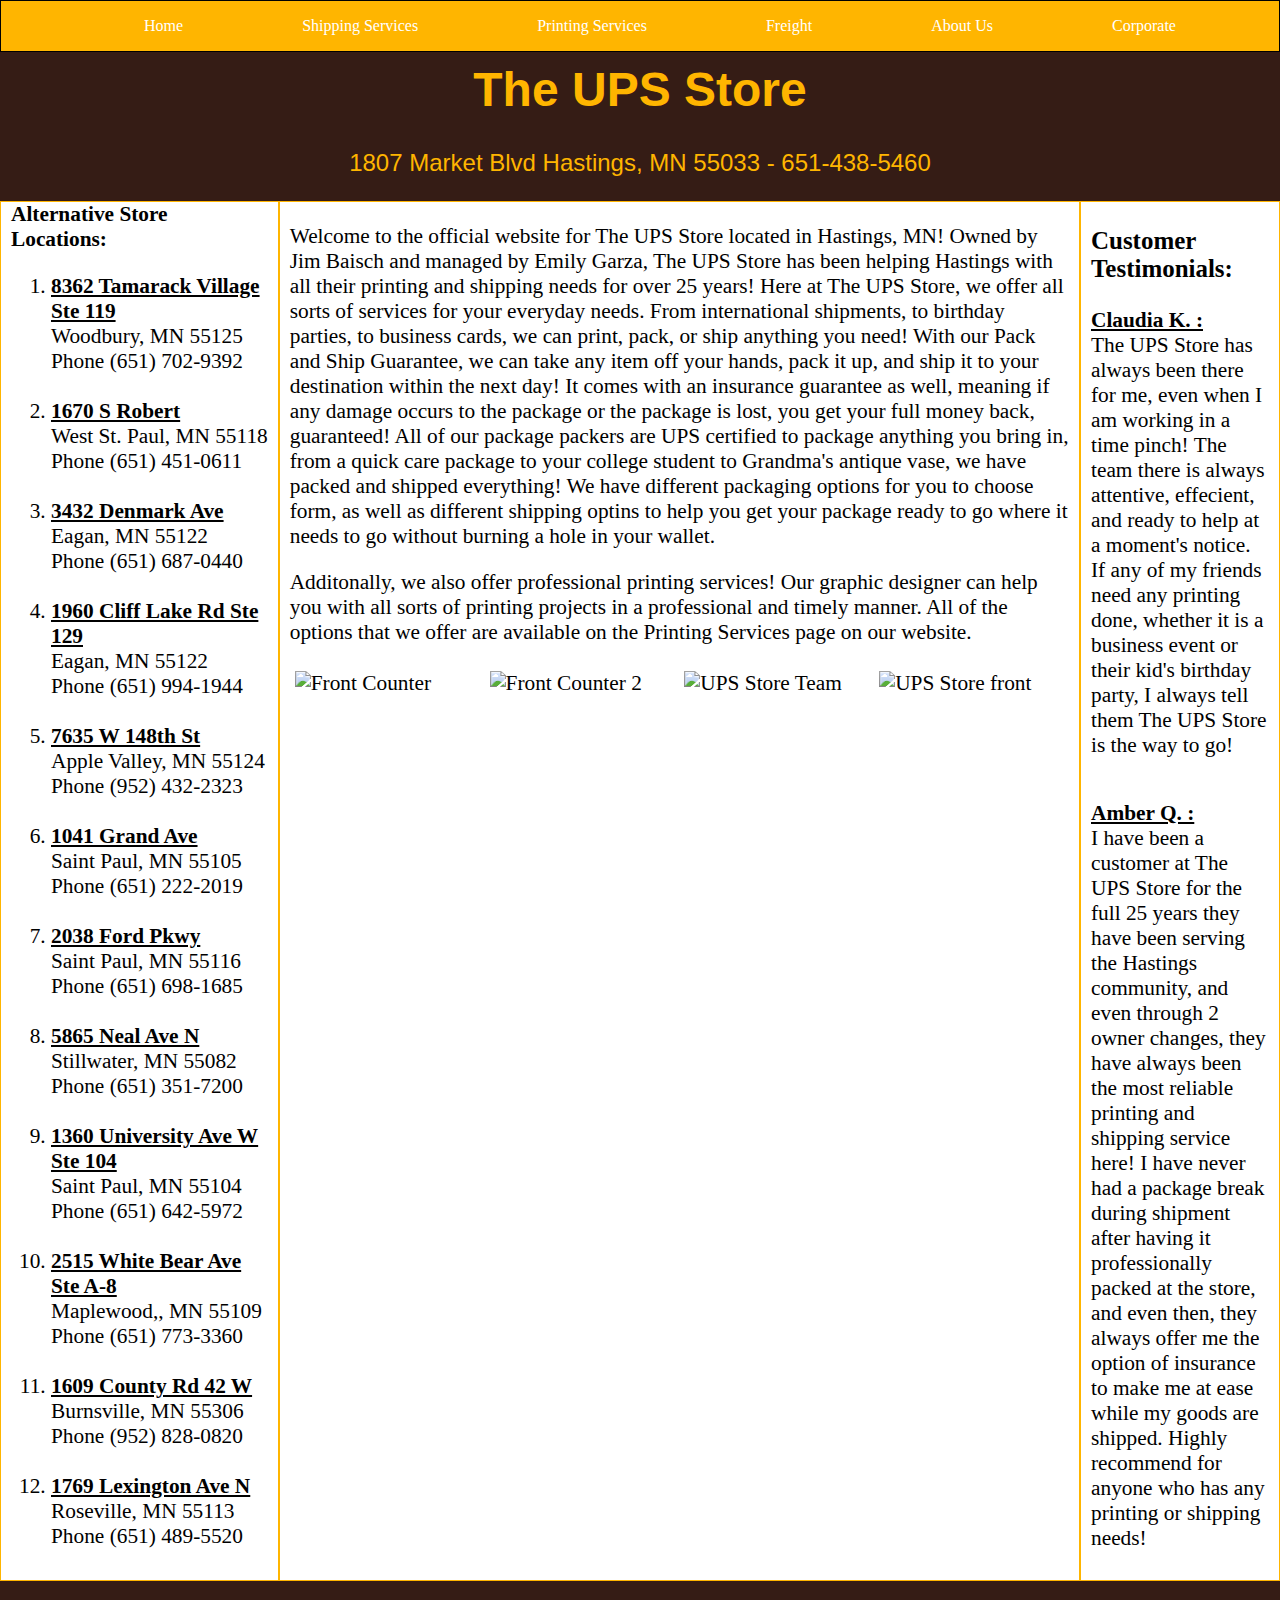
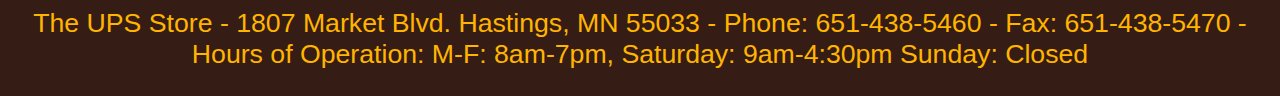
==== index.html @ 9b1dd084 "sigh" ====
<!DOCTYPE html>
<html lang="en">
  <head>
    <title>The UPS Store</title>
    <link rel="stylesheet" href="project1style.css">
    <link rel='icon' href='https://cdn.iconscout.com/icon/free/png-512/ups-282281.png' type='image/x-icon'>
  </head>

  <body>
    <div id="root">
      <ul class="navigation">
        <li><a href="index.html">Home</a></li>
        <li><a href="shippingservices.html">Shipping Services</a></li>
        <li><a href="printingservices.html">Printing Services</a></li>
        <li><a href="freight.html">Freight</a></li>
        <li><a href="aboutus.html">About Us</a></li>
        <li><a href="https://www.ups.com/us/en/Home.page" target="_blank">Corporate</a></li>
      </ul>
      <header>
        <h1>The UPS Store</h1>
        <p>1807 Market Blvd Hastings, MN 55033 - 651-438-5460</p>
      </header>
      <div id="chester">
        <div id="left-arm">
          <b>Alternative Store Locations:</b>
          <ol>
            <li><b><u>8362 Tamarack Village Ste 119</u></b><br> Woodbury,&nbsp;MN&nbsp;55125<br>Phone&nbsp;(651)&nbsp;702&#8209;9392</li>
            <br>
            <li><b><u>1670 S Robert </u></b><br>West&nbsp;St.&nbsp;Paul,&nbsp;MN&nbsp;55118<br>Phone&nbsp;(651)&nbsp;451&#8209;0611</li>
            <br>
            <li><b><u>3432 Denmark Ave</u></b><br>Eagan,&nbsp;MN&nbsp;55122<br>Phone&nbsp;(651)&nbsp;687&#8209;0440</li>
            <br>
            <li><b><u>1960 Cliff Lake Rd Ste 129</u></b><br>Eagan,&nbsp;MN&nbsp;55122<br>Phone&nbsp;(651)&nbsp;994&#8209;1944</li>
            <br>
            <li><b><u>7635 W 148th St</u></b><br>Apple Valley,&nbsp;MN&nbsp;55124<br>Phone&nbsp;(952)&nbsp;432&#8209;2323</li>
            <br>
            <li><b><u>1041 Grand Ave</u></b><br>Saint Paul,&nbsp;MN&nbsp;55105<br>Phone&nbsp;(651)&nbsp;222&#8209;2019</li>
            <br>
            <li><b><u>2038 Ford Pkwy</u></b><br>Saint Paul,&nbsp;MN&nbsp;55116<br>Phone&nbsp;(651)&nbsp;698&#8209;1685</li>
            <br>
            <li><b><u>5865 Neal Ave N</u></b><br>Stillwater,&nbsp;MN&nbsp;55082<br>Phone&nbsp;(651)&nbsp;351&#8209;7200</li>
            <br>
            <li><b><u>1360 University Ave W Ste 104</u></b><br>Saint Paul,&nbsp;MN&nbsp;55104<br>Phone&nbsp;(651)&nbsp;642&#8209;5972</li>
            <br>
            <li><b><u>2515 White Bear Ave Ste A-8</u></b><br>Maplewood,,&nbsp;MN&nbsp;55109<br>Phone&nbsp;(651)&nbsp;773&#8209;3360</li>
            <br>
            <li><b><u>1609 County Rd 42 W</u></b><br>Burnsville,&nbsp;MN&nbsp;55306<br>Phone&nbsp;(952)&nbsp;828&#8209;0820</li>
            <br>
            <li><b><u>1769 Lexington Ave N</u></b><br>Roseville,&nbsp;MN&nbsp;55113<br>Phone&nbsp;(651)&nbsp;489&#8209;5520</li>
          </ol>
        </div>
        <div id="heart">
          <p>Welcome to the official website for The UPS Store located in Hastings, MN! Owned by Jim Baisch and managed by Emily Garza, The UPS Store has been helping Hastings with all their printing and shipping needs for over 25 years! Here at The UPS Store, we offer all sorts of services for your everyday needs. From international shipments, to birthday parties, to business cards, we can print, pack, or ship anything you need! With our Pack and Ship Guarantee, we can take any item off your hands, pack it up, and ship it to your destination within the next day! It comes with an insurance guarantee as well, meaning if any damage occurs to the package or the package is lost, you get your full money back, guaranteed! All of our package packers are UPS certified to package anything you bring in, from a quick care package to your college student to Grandma's antique vase, we have packed and shipped everything! We have different packaging options for you to choose form, as well as different shipping optins to help you get your package ready to go where it needs to go without burning a hole in your wallet.</p>
          <p>   Additonally, we also offer professional printing services! Our graphic designer can help you with all sorts of printing projects in a professional and timely manner. All of the options that we offer are available on the Printing Services page on our website. </p>
          <div class="row">
            <div class="column">
              <img src="https://bloximages.newyork1.vip.townnews.com/journalnow.com/content/tncms/assets/v3/editorial/7/d9/7d914a68-afb6-5f0c-8359-554064dee4ac/573bcb4158fa2.image.jpg?resize=1200%2C815" alt="Front Counter">
            </div>
            <div class="column">
              <img src="https://theshopsatyale.com/cms/wp-content/uploads/2017/06/ups_0004.jpg" alt="Front Counter 2">
            </div>
            <div class="column">
              <img src="https://mobilechamber.com/wp-content/uploads/2017/06/7-2017_SBOM.jpg" alt="UPS Store Team">
            </div>
            <div class="column">
              <img src="https://upstrackingit.com/wp-content/uploads/2017/05/0756-store-front-1.jpg" alt="UPS Store front">
            </div>
          </div>
        </div>
        <div id="right-arm">
          <h3>Customer Testimonials:</h3>
          <b><u>Claudia K. :</u></b>The UPS Store has always been there for me, even when I am working in a time pinch! The team there is always attentive, effecient, and ready to help at a moment's notice. If any of my friends need any printing done, whether it is a business event or their kid's birthday party, I always tell them The UPS Store is the way to go!
          <p></p>
          <b><u>Amber Q. :</u></b>I have been a customer at The UPS Store for the full 25 years they have been serving the Hastings community, and even through 2 owner changes, they have always been the most reliable printing and shipping service here! I have never had a package break during shipment after having it professionally packed at the store, and even then, they always offer me the option of insurance to make me at ease while my goods are shipped. Highly recommend for anyone who has any printing or shipping needs!
        </div>
      </div>
      <footer>
        <p>The UPS Store - 1807 Market Blvd. Hastings, MN 55033 - Phone: 651-438-5460 - Fax: 651-438-5470 - Hours of Operation: M-F: 8am-7pm, Saturday: 9am-4:30pm Sunday: Closed</p>
    </footer>
    </div>
  </body>
</html>
---- project1style.css ----
html, body {
  height: 100%;
}
  
body {
  margin: 0;
}

#root {
  display: flex;
  flex-direction: column;
  align-items: stretch;
 }

header {
  background-color: #351C15;
  color: #FFB500;
  font-family: sans-serif;
  text-align: center;
  font-size: 18pt;
  font-family: Arial, Helvetica, sans-serif;
  padding-top: 30px;
}

#chester {
  flex-grow: 1;
  display: flex;
  flex-direction: row;
  align-items: stretch;
  font-size: 16pt;
  font-family: 'Times New Roman', Times, serif;
}

#heart {
  flex-grow: 1;
  padding-left: 10px;
  padding-right: 10px;
  border: 1px solid #FFB500;
}

#left-arm, #right-arm {
  border: 1px solid #FFB500;
  display: flex;
  flex-direction: column;
  flex-shrink: 0;
  flex-basis: 200px;
  padding-left: 10px;
  padding-right: 10px;
  padding-bottom: 10px;
}

footer {
  text-align: center;
  position: relative;
  background-color: #351C15;
  color: #FFB500;
  top: 0;
  font-size: 20pt;
  font-family: Arial, Helvetica, sans-serif;
}

.navigation{
display: flex;
flex-flow: row wrap;
flex-grow: 1;
/* This aligns items to the end line on main-axis */
justify-content: space-evenly;
align-content: space-between;
list-style: none;
margin: 0;
background-color: #FFB500;
border: 1px solid black;
position: fixed;
left: 0px;
right: 0px;
}
  
/* Medium screens
@media all and (max-width: 800px) {
  .navigation {
    /* When on medium sized screens, we center it by evenly distributing empty space around items */
    /* justify-content: space-around;
  }
} */

/* Small screens */
/* @media all and (max-width: 500px) {
  .navigation { */
    /* On small screens, we are no longer using row direction but column */
    /* flex-direction: column;
  }
} */ 
  
.navigation a {
  text-decoration: none;
  display: block;
  padding: 1em;
  color: white;
}
  
.navigation a:hover {
  background: #351C15;
}

* {
  box-sizing: border-box;
}

.column img {
  float: left;
  width: 25%;
  height: 400px;
  object-fit: fill;
  padding: 5px;
}

/* Clearfix (clear floats) */
.row::after {
  content: "";
  clear: both;
  display: table;
}

ol {
  font-size: 16pt;
}

.container{
align-items: top;
}
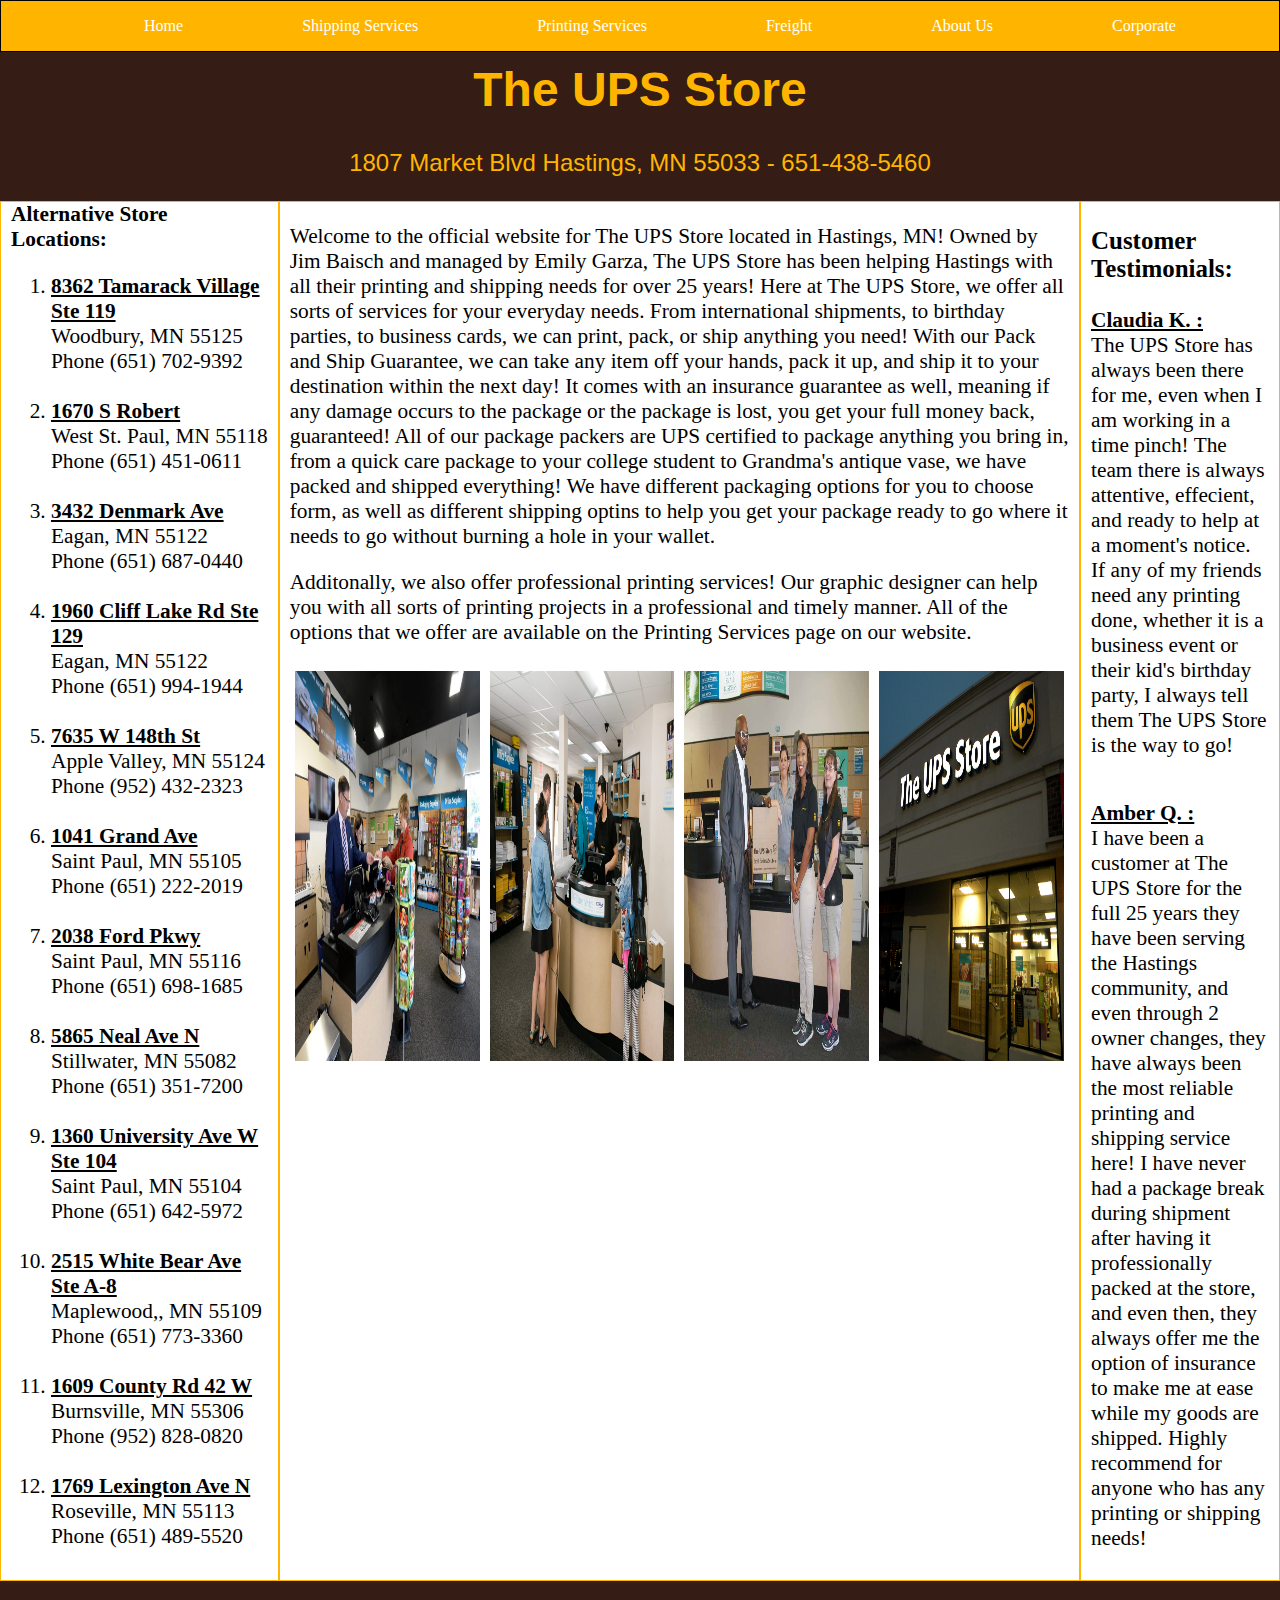
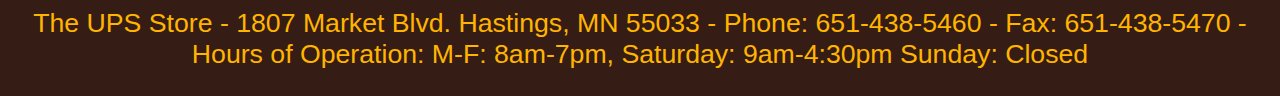
==== commit 56554291: "folders" ====
--- a/index.html
+++ b/index.html
@@ -2,7 +2,7 @@
 <html lang="en">
   <head>
     <title>The UPS Store</title>
-    <link rel="stylesheet" href="project1style.css">
+    <link rel="stylesheet" href="css/project1style.css">
     <link rel='icon' href='https://cdn.iconscout.com/icon/free/png-512/ups-282281.png' type='image/x-icon'>
   </head>
 
@@ -54,16 +54,16 @@
           <p>   Additonally, we also offer professional printing services! Our graphic designer can help you with all sorts of printing projects in a professional and timely manner. All of the options that we offer are available on the Printing Services page on our website. </p>
           <div class="row">
             <div class="column">
-              <img src="https://bloximages.newyork1.vip.townnews.com/journalnow.com/content/tncms/assets/v3/editorial/7/d9/7d914a68-afb6-5f0c-8359-554064dee4ac/573bcb4158fa2.image.jpg?resize=1200%2C815" alt="Front Counter">
+              <img src="images/UPS_Store.jpg" alt="Front Counter">
             </div>
             <div class="column">
-              <img src="https://theshopsatyale.com/cms/wp-content/uploads/2017/06/ups_0004.jpg" alt="Front Counter 2">
+              <img src="images/Front_Store2.jpg" alt="Front Counter 2">
             </div>
             <div class="column">
-              <img src="https://mobilechamber.com/wp-content/uploads/2017/06/7-2017_SBOM.jpg" alt="UPS Store Team">
+              <img src="images/Team.jpg" alt="UPS Store Team">
             </div>
             <div class="column">
-              <img src="https://upstrackingit.com/wp-content/uploads/2017/05/0756-store-front-1.jpg" alt="UPS Store front">
+              <img src="images/UPS_Storefront.jpg" alt="UPS Store front">
             </div>
           </div>
         </div>
--- a/css/project1style.css
+++ b/css/project1style.css
@@ -0,0 +1,130 @@
+html, body {
+  height: 100%;
+}
+  
+body {
+  margin: 0;
+}
+
+#root {
+  display: flex;
+  flex-direction: column;
+  align-items: stretch;
+ }
+
+header {
+  background-color: #351C15;
+  color: #FFB500;
+  font-family: sans-serif;
+  text-align: center;
+  font-size: 18pt;
+  font-family: Arial, Helvetica, sans-serif;
+  padding-top: 30px;
+}
+
+#chester {
+  flex-grow: 1;
+  display: flex;
+  flex-direction: row;
+  align-items: stretch;
+  font-size: 16pt;
+  font-family: 'Times New Roman', Times, serif;
+}
+
+#heart {
+  flex-grow: 1;
+  padding-left: 10px;
+  padding-right: 10px;
+  border: 1px solid #FFB500;
+}
+
+#left-arm, #right-arm {
+  border: 1px solid #FFB500;
+  display: flex;
+  flex-direction: column;
+  flex-shrink: 0;
+  flex-basis: 200px;
+  padding-left: 10px;
+  padding-right: 10px;
+  padding-bottom: 10px;
+}
+
+footer {
+  text-align: center;
+  position: relative;
+  background-color: #351C15;
+  color: #FFB500;
+  top: 0;
+  font-size: 20pt;
+  font-family: Arial, Helvetica, sans-serif;
+}
+
+.navigation{
+display: flex;
+flex-flow: row wrap;
+flex-grow: 1;
+/* This aligns items to the end line on main-axis */
+justify-content: space-evenly;
+align-content: space-between;
+list-style: none;
+margin: 0;
+background-color: #FFB500;
+border: 1px solid black;
+position: fixed;
+left: 0px;
+right: 0px;
+}
+  
+/* Medium screens
+@media all and (max-width: 800px) {
+  .navigation {
+    /* When on medium sized screens, we center it by evenly distributing empty space around items */
+    /* justify-content: space-around;
+  }
+} */
+
+/* Small screens */
+/* @media all and (max-width: 500px) {
+  .navigation { */
+    /* On small screens, we are no longer using row direction but column */
+    /* flex-direction: column;
+  }
+} */ 
+  
+.navigation a {
+  text-decoration: none;
+  display: block;
+  padding: 1em;
+  color: white;
+}
+  
+.navigation a:hover {
+  background: #351C15;
+}
+
+* {
+  box-sizing: border-box;
+}
+
+.column img {
+  float: left;
+  width: 25%;
+  height: 400px;
+  object-fit: fill;
+  padding: 5px;
+}
+
+/* Clearfix (clear floats) */
+.row::after {
+  content: "";
+  clear: both;
+  display: table;
+}
+
+ol {
+  font-size: 16pt;
+}
+
+.container{
+align-items: top;
+}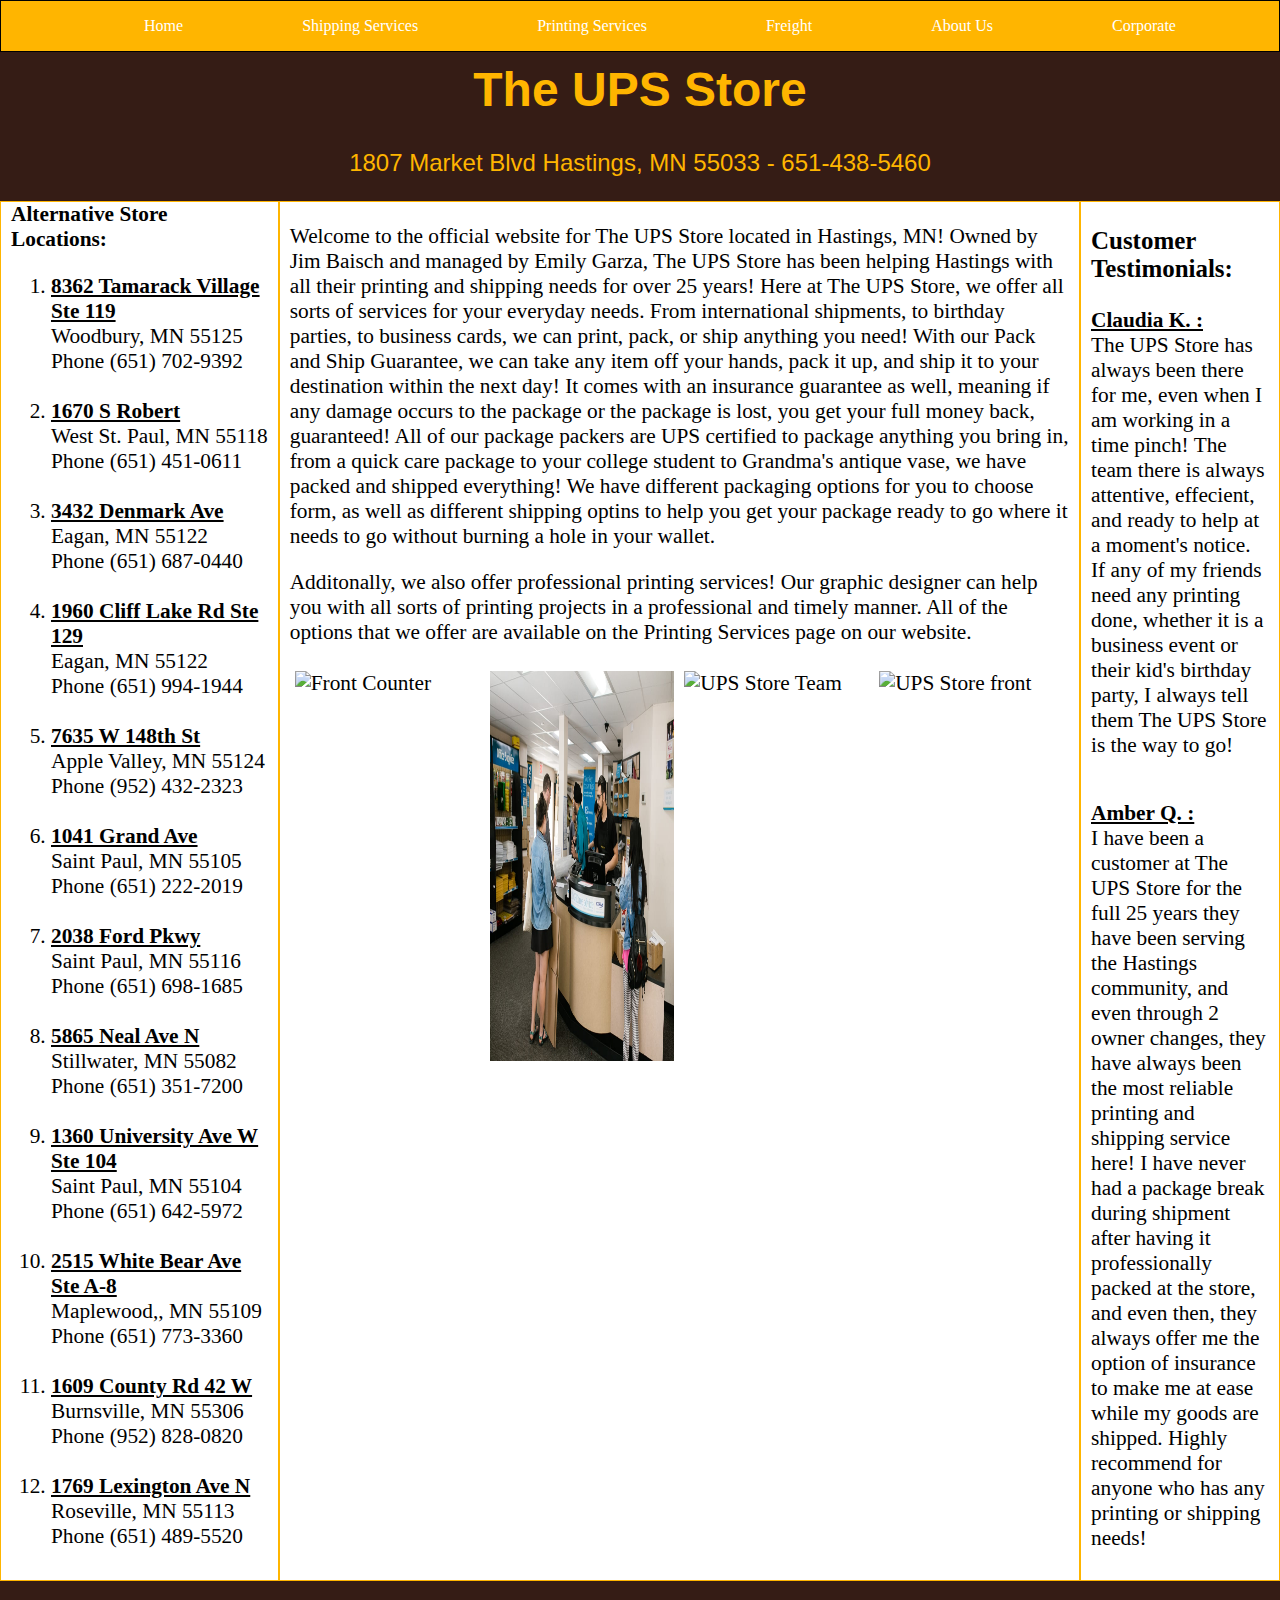
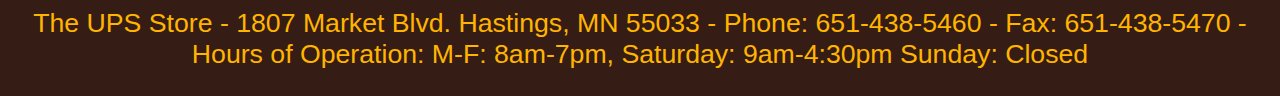
==== commit 8dc1715c: "before right arm deletion" ====
--- a/index.html
+++ b/index.html
@@ -54,16 +54,16 @@
           <p>   Additonally, we also offer professional printing services! Our graphic designer can help you with all sorts of printing projects in a professional and timely manner. All of the options that we offer are available on the Printing Services page on our website. </p>
           <div class="row">
             <div class="column">
-              <img src="images/UPS_Store.jpg" alt="Front Counter">
+              <img src="images/ups_store.jpg" alt="Front Counter">
             </div>
             <div class="column">
-              <img src="images/Front_Store2.jpg" alt="Front Counter 2">
+              <img src="images/front_store.jpg" alt="Front Counter 2">
             </div>
             <div class="column">
-              <img src="images/Team.jpg" alt="UPS Store Team">
+              <img src="images/team.jpg" alt="UPS Store Team">
             </div>
             <div class="column">
-              <img src="images/UPS_Storefront.jpg" alt="UPS Store front">
+              <img src="images/ups_storefront.jpg" alt="UPS Store front">
             </div>
           </div>
         </div>
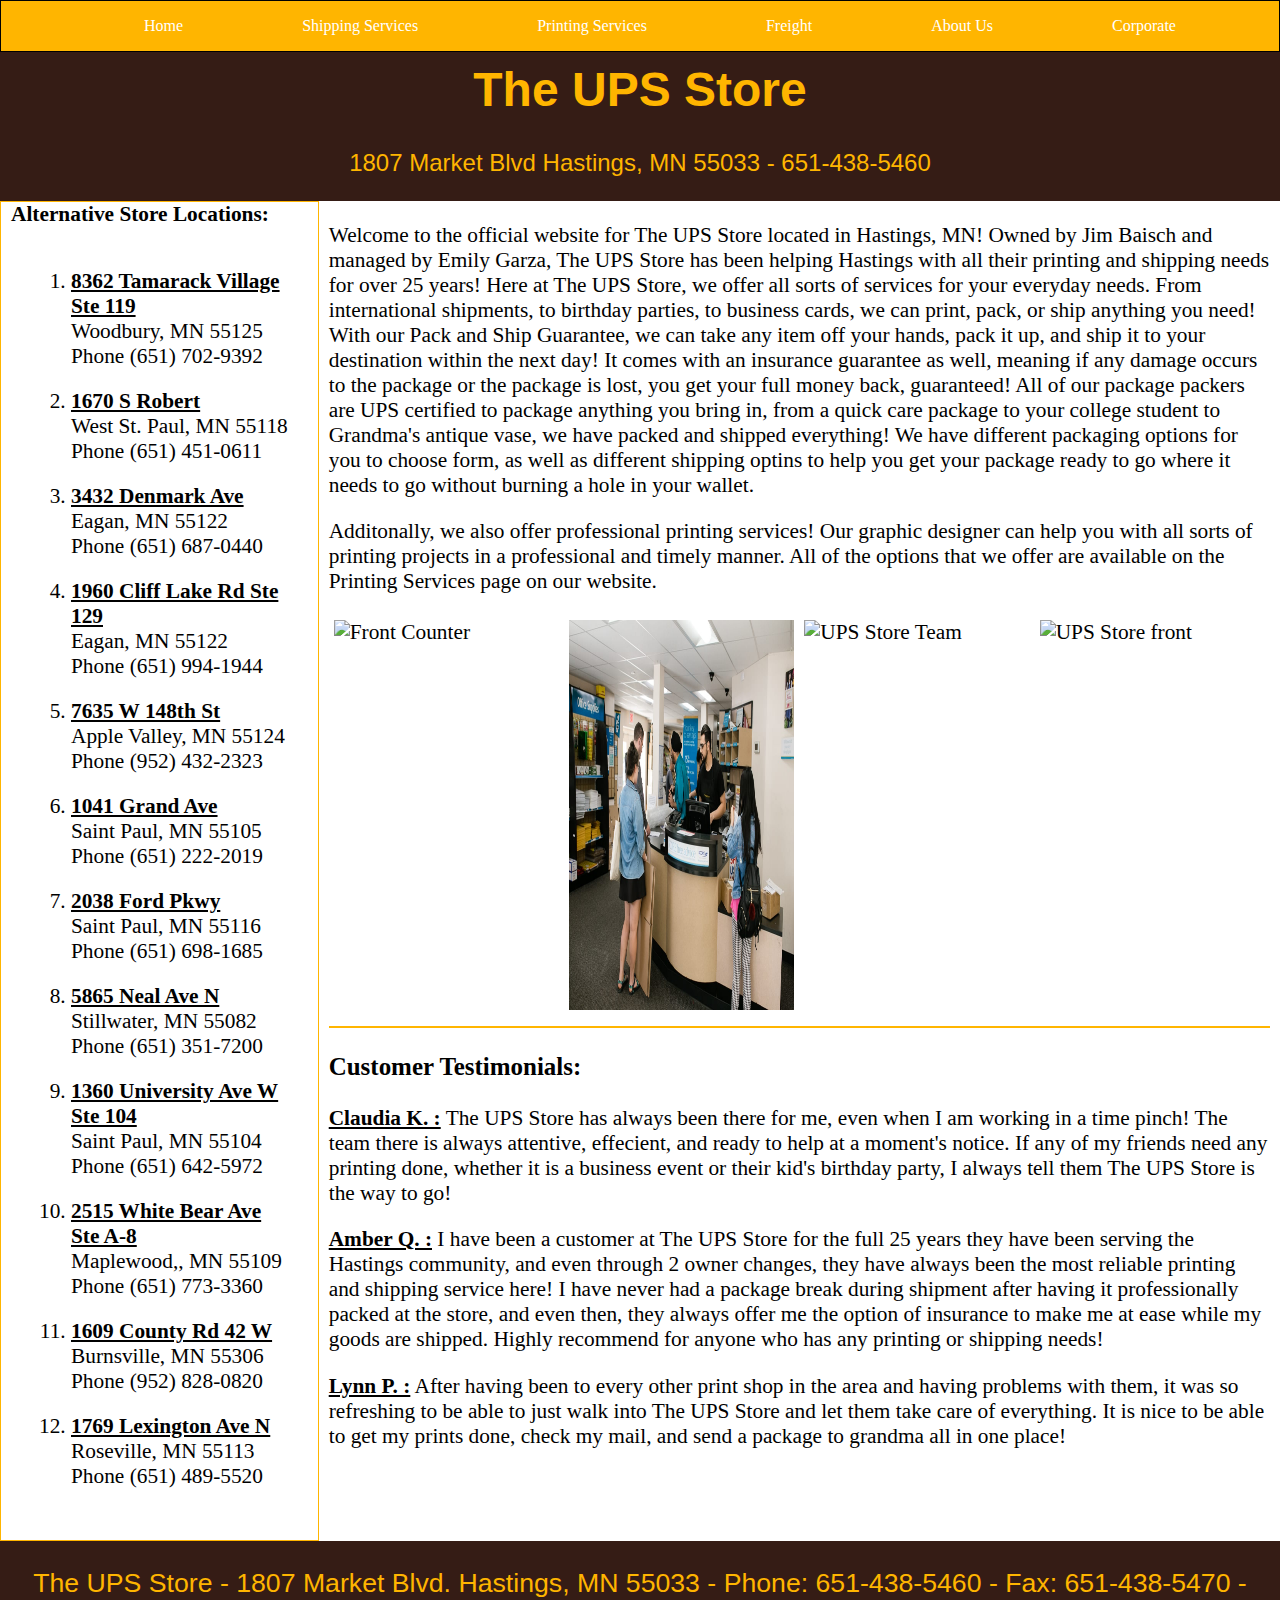
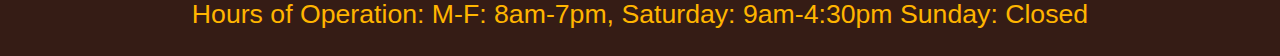
==== commit f58cc4ff: "actual progress" ====
--- a/index.html
+++ b/index.html
@@ -24,29 +24,29 @@
         <div id="left-arm">
           <b>Alternative Store Locations:</b>
           <ol>
-            <li><b><u>8362 Tamarack Village Ste 119</u></b><br> Woodbury,&nbsp;MN&nbsp;55125<br>Phone&nbsp;(651)&nbsp;702&#8209;9392</li>
-            <br>
-            <li><b><u>1670 S Robert </u></b><br>West&nbsp;St.&nbsp;Paul,&nbsp;MN&nbsp;55118<br>Phone&nbsp;(651)&nbsp;451&#8209;0611</li>
-            <br>
-            <li><b><u>3432 Denmark Ave</u></b><br>Eagan,&nbsp;MN&nbsp;55122<br>Phone&nbsp;(651)&nbsp;687&#8209;0440</li>
-            <br>
-            <li><b><u>1960 Cliff Lake Rd Ste 129</u></b><br>Eagan,&nbsp;MN&nbsp;55122<br>Phone&nbsp;(651)&nbsp;994&#8209;1944</li>
-            <br>
-            <li><b><u>7635 W 148th St</u></b><br>Apple Valley,&nbsp;MN&nbsp;55124<br>Phone&nbsp;(952)&nbsp;432&#8209;2323</li>
-            <br>
-            <li><b><u>1041 Grand Ave</u></b><br>Saint Paul,&nbsp;MN&nbsp;55105<br>Phone&nbsp;(651)&nbsp;222&#8209;2019</li>
-            <br>
-            <li><b><u>2038 Ford Pkwy</u></b><br>Saint Paul,&nbsp;MN&nbsp;55116<br>Phone&nbsp;(651)&nbsp;698&#8209;1685</li>
-            <br>
-            <li><b><u>5865 Neal Ave N</u></b><br>Stillwater,&nbsp;MN&nbsp;55082<br>Phone&nbsp;(651)&nbsp;351&#8209;7200</li>
-            <br>
-            <li><b><u>1360 University Ave W Ste 104</u></b><br>Saint Paul,&nbsp;MN&nbsp;55104<br>Phone&nbsp;(651)&nbsp;642&#8209;5972</li>
-            <br>
-            <li><b><u>2515 White Bear Ave Ste A-8</u></b><br>Maplewood,,&nbsp;MN&nbsp;55109<br>Phone&nbsp;(651)&nbsp;773&#8209;3360</li>
-            <br>
-            <li><b><u>1609 County Rd 42 W</u></b><br>Burnsville,&nbsp;MN&nbsp;55306<br>Phone&nbsp;(952)&nbsp;828&#8209;0820</li>
-            <br>
-            <li><b><u>1769 Lexington Ave N</u></b><br>Roseville,&nbsp;MN&nbsp;55113<br>Phone&nbsp;(651)&nbsp;489&#8209;5520</li>
+            <li><b><u>8362 Tamarack Village Ste 119</u></b><br/> Woodbury,&nbsp;MN&nbsp;55125<br/>Phone&nbsp;(651)&nbsp;702&#8209;9392</li>
+            
+            <li><b><u>1670 S Robert </u></b><br/>West&nbsp;St.&nbsp;Paul,&nbsp;MN&nbsp;55118<br/>Phone&nbsp;(651)&nbsp;451&#8209;0611</li>
+            
+            <li><b><u>3432 Denmark Ave</u></b><br/>Eagan,&nbsp;MN&nbsp;55122<br/>Phone&nbsp;(651)&nbsp;687&#8209;0440</li>
+            
+            <li><b><u>1960 Cliff Lake Rd Ste 129</u></b><br/>Eagan,&nbsp;MN&nbsp;55122<br/>Phone&nbsp;(651)&nbsp;994&#8209;1944</li>
+            
+            <li><b><u>7635 W 148th St</u></b><br/>Apple Valley,&nbsp;MN&nbsp;55124<br/>Phone&nbsp;(952)&nbsp;432&#8209;2323</li>
+            
+            <li><b><u>1041 Grand Ave</u></b><br/>Saint Paul,&nbsp;MN&nbsp;55105<br/>Phone&nbsp;(651)&nbsp;222&#8209;2019</li>
+            
+            <li><b><u>2038 Ford Pkwy</u></b><br/>Saint Paul,&nbsp;MN&nbsp;55116<br/>Phone&nbsp;(651)&nbsp;698&#8209;1685</li>
+            
+            <li><b><u>5865 Neal Ave N</u></b><br/>Stillwater,&nbsp;MN&nbsp;55082<br/>Phone&nbsp;(651)&nbsp;351&#8209;7200</li>
+          
+            <li><b><u>1360 University Ave W Ste 104</u></b><br/>Saint Paul,&nbsp;MN&nbsp;55104<br/>Phone&nbsp;(651)&nbsp;642&#8209;5972</li>
+            
+            <li><b><u>2515 White Bear Ave Ste A-8</u></b><br/>Maplewood,,&nbsp;MN&nbsp;55109<br/>Phone&nbsp;(651)&nbsp;773&#8209;3360</li>
+            
+            <li><b><u>1609 County Rd 42 W</u></b><br/>Burnsville,&nbsp;MN&nbsp;55306<br/>Phone&nbsp;(952)&nbsp;828&#8209;0820</li>
+            
+            <li><b><u>1769 Lexington Ave N</u></b><br/>Roseville,&nbsp;MN&nbsp;55113<br/>Phone&nbsp;(651)&nbsp;489&#8209;5520</li>
           </ol>
         </div>
         <div id="heart">
@@ -66,12 +66,13 @@
               <img src="images/ups_storefront.jpg" alt="UPS Store front">
             </div>
           </div>
-        </div>
-        <div id="right-arm">
+          <hr>
           <h3>Customer Testimonials:</h3>
-          <b><u>Claudia K. :</u></b>The UPS Store has always been there for me, even when I am working in a time pinch! The team there is always attentive, effecient, and ready to help at a moment's notice. If any of my friends need any printing done, whether it is a business event or their kid's birthday party, I always tell them The UPS Store is the way to go!
+          <b><u>Claudia K. :</u></b> The UPS Store has always been there for me, even when I am working in a time pinch! The team there is always attentive, effecient, and ready to help at a moment's notice. If any of my friends need any printing done, whether it is a business event or their kid's birthday party, I always tell them The UPS Store is the way to go!
           <p></p>
-          <b><u>Amber Q. :</u></b>I have been a customer at The UPS Store for the full 25 years they have been serving the Hastings community, and even through 2 owner changes, they have always been the most reliable printing and shipping service here! I have never had a package break during shipment after having it professionally packed at the store, and even then, they always offer me the option of insurance to make me at ease while my goods are shipped. Highly recommend for anyone who has any printing or shipping needs!
+          <b><u>Amber Q. :</u></b> I have been a customer at The UPS Store for the full 25 years they have been serving the Hastings community, and even through 2 owner changes, they have always been the most reliable printing and shipping service here! I have never had a package break during shipment after having it professionally packed at the store, and even then, they always offer me the option of insurance to make me at ease while my goods are shipped. Highly recommend for anyone who has any printing or shipping needs!
+          <p></p>
+          <b><u>Lynn P. :</u></b> After having been to every other print shop in the area and having problems with them, it was so refreshing to be able to just walk into The UPS Store and let them take care of everything. It is nice to be able to get my prints done, check my mail, and send a package to grandma all in one place!
         </div>
       </div>
       <footer>
--- a/css/project1style.css
+++ b/css/project1style.css
@@ -35,10 +35,9 @@
   flex-grow: 1;
   padding-left: 10px;
   padding-right: 10px;
-  border: 1px solid #FFB500;
 }
 
-#left-arm, #right-arm {
+#left-arm{
   border: 1px solid #FFB500;
   display: flex;
   flex-direction: column;
@@ -75,21 +74,42 @@
 right: 0px;
 }
   
-/* Medium screens
-@media all and (max-width: 800px) {
+/* Medium screens */
+@media (max-width: 1000px) {
   .navigation {
-    /* When on medium sized screens, we center it by evenly distributing empty space around items */
-    /* justify-content: space-around;
+    justify-content: space-around;
   }
-} */
+  .navigation { 
+    flex-direction: column;
+    position: relative;
+  }
+  #chester{
+    flex-direction: column;
+  }
+  .column img{
+    height: 100px;
+    width: 50%;
+  }
+} 
 
 /* Small screens */
-/* @media all and (max-width: 500px) {
-  .navigation { */
-    /* On small screens, we are no longer using row direction but column */
-    /* flex-direction: column;
+ @media (max-width: 500px) {
+  .navigation { 
+    flex-direction: column;
+    position: relative;
   }
-} */ 
+  #chester{
+    flex-direction: column;
+  }
+  .column img{
+    display: inline;
+    /* float: right;
+    width: 50%;
+    height: 100px; */
+    object-fit: contain;
+    padding: 5px;
+  }
+} 
   
 .navigation a {
   text-decoration: none;
@@ -125,6 +145,46 @@
   font-size: 16pt;
 }
 
-.container{
-align-items: top;
+ol > li{
+  margin: 20px;
+}
+
+hr {
+  border: 0.5px solid #FFB500;
+}
+
+form {
+  margin: 0 auto;
+  width: 400px;
+  border: 1px solid #FFB500;
+  padding: 10px;
+}
+
+form > ul{
+  list-style: none;
+  padding: 0;
+  margin: 0;
+}
+
+label {
+  display: inline-block;
+  width: 90px;
+  text-align: right;
+}
+
+textarea {
+  font-family: 'Segoe UI', Tahoma, Geneva, Verdana, sans-serif;
+  width: 175px;
+  box-sizing: border-box;
+  /* Align multiline text fields with their labels */
+  vertical-align: top;
+  resize: none;
+  /* Provide space to type some text */
+  height: 100px;
+}
+
+input:focus, 
+textarea:focus {
+  /* Additional highlight for focused elements */
+  border-color: #000;
 }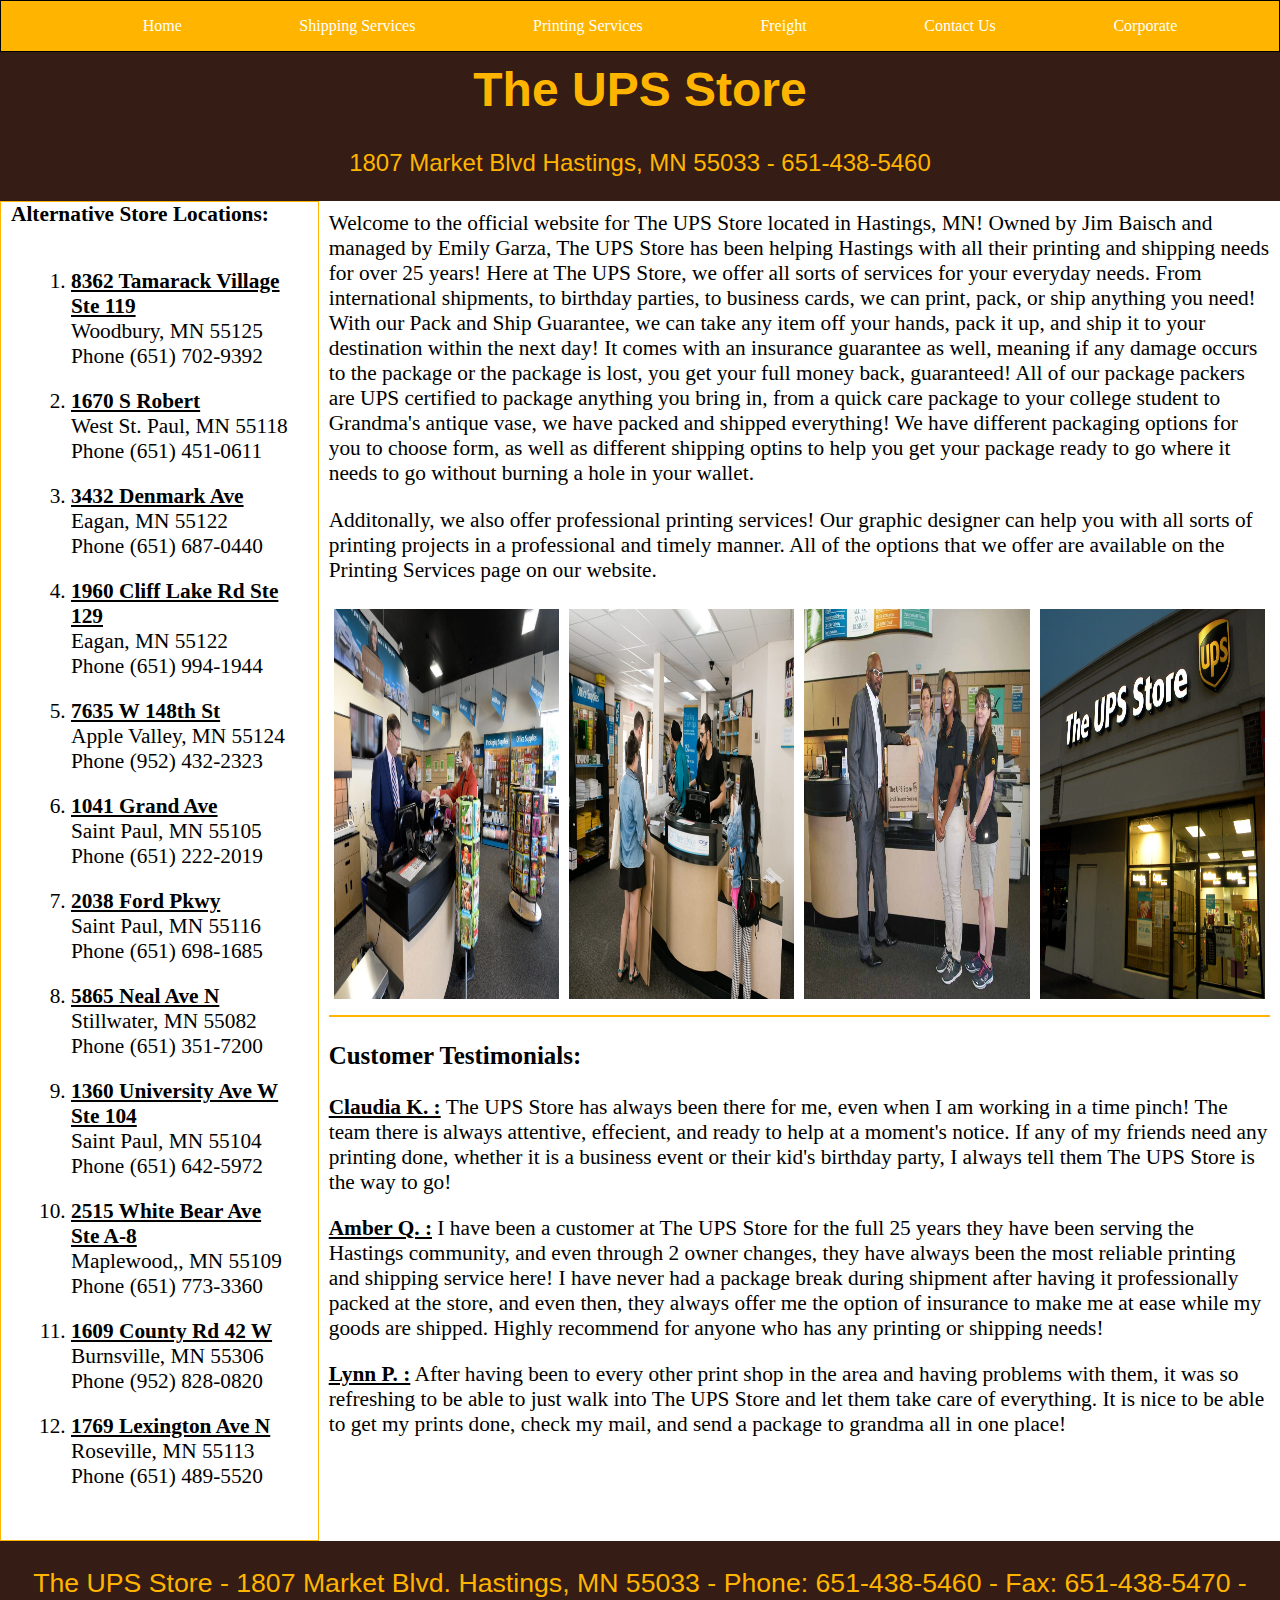
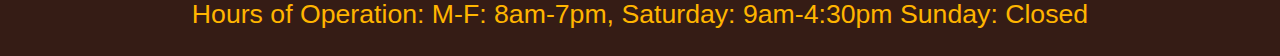
==== commit 757c520f: "almost done" ====
--- a/index.html
+++ b/index.html
@@ -13,7 +13,7 @@
         <li><a href="shippingservices.html">Shipping Services</a></li>
         <li><a href="printingservices.html">Printing Services</a></li>
         <li><a href="freight.html">Freight</a></li>
-        <li><a href="aboutus.html">About Us</a></li>
+        <li><a href="contactus.html">Contact Us</a></li>
         <li><a href="https://www.ups.com/us/en/Home.page" target="_blank">Corporate</a></li>
       </ul>
       <header>
@@ -50,8 +50,8 @@
           </ol>
         </div>
         <div id="heart">
-          <p>Welcome to the official website for The UPS Store located in Hastings, MN! Owned by Jim Baisch and managed by Emily Garza, The UPS Store has been helping Hastings with all their printing and shipping needs for over 25 years! Here at The UPS Store, we offer all sorts of services for your everyday needs. From international shipments, to birthday parties, to business cards, we can print, pack, or ship anything you need! With our Pack and Ship Guarantee, we can take any item off your hands, pack it up, and ship it to your destination within the next day! It comes with an insurance guarantee as well, meaning if any damage occurs to the package or the package is lost, you get your full money back, guaranteed! All of our package packers are UPS certified to package anything you bring in, from a quick care package to your college student to Grandma's antique vase, we have packed and shipped everything! We have different packaging options for you to choose form, as well as different shipping optins to help you get your package ready to go where it needs to go without burning a hole in your wallet.</p>
-          <p>   Additonally, we also offer professional printing services! Our graphic designer can help you with all sorts of printing projects in a professional and timely manner. All of the options that we offer are available on the Printing Services page on our website. </p>
+          Welcome to the official website for The UPS Store located in Hastings, MN! Owned by Jim Baisch and managed by Emily Garza, The UPS Store has been helping Hastings with all their printing and shipping needs for over 25 years! Here at The UPS Store, we offer all sorts of services for your everyday needs. From international shipments, to birthday parties, to business cards, we can print, pack, or ship anything you need! With our Pack and Ship Guarantee, we can take any item off your hands, pack it up, and ship it to your destination within the next day! It comes with an insurance guarantee as well, meaning if any damage occurs to the package or the package is lost, you get your full money back, guaranteed! All of our package packers are UPS certified to package anything you bring in, from a quick care package to your college student to Grandma's antique vase, we have packed and shipped everything! We have different packaging options for you to choose form, as well as different shipping optins to help you get your package ready to go where it needs to go without burning a hole in your wallet.</p>
+          <p>Additonally, we also offer professional printing services! Our graphic designer can help you with all sorts of printing projects in a professional and timely manner. All of the options that we offer are available on the Printing Services page on our website.
           <div class="row">
             <div class="column">
               <img src="images/ups_store.jpg" alt="Front Counter">
--- a/css/project1style.css
+++ b/css/project1style.css
@@ -33,8 +33,7 @@
 
 #heart {
   flex-grow: 1;
-  padding-left: 10px;
-  padding-right: 10px;
+  padding: 10px;
 }
 
 #left-arm{
@@ -73,44 +72,7 @@
 left: 0px;
 right: 0px;
 }
-  
-/* Medium screens */
-@media (max-width: 1000px) {
-  .navigation {
-    justify-content: space-around;
-  }
-  .navigation { 
-    flex-direction: column;
-    position: relative;
-  }
-  #chester{
-    flex-direction: column;
-  }
-  .column img{
-    height: 100px;
-    width: 50%;
-  }
-} 
-
-/* Small screens */
- @media (max-width: 500px) {
-  .navigation { 
-    flex-direction: column;
-    position: relative;
-  }
-  #chester{
-    flex-direction: column;
-  }
-  .column img{
-    display: inline;
-    /* float: right;
-    width: 50%;
-    height: 100px; */
-    object-fit: contain;
-    padding: 5px;
-  }
-} 
-  
+    
 .navigation a {
   text-decoration: none;
   display: block;
@@ -181,10 +143,52 @@
   resize: none;
   /* Provide space to type some text */
   height: 100px;
+  transition: width 0.4s ease-in-out;
 }
 
-input:focus, 
-textarea:focus {
+input{
+  transition: width 0.4s ease-in-out;
+  width: 175px;
+}
+
+input:focus, textarea:focus {
   /* Additional highlight for focused elements */
   border-color: #000;
-}+  width: 70%;
+}
+
+/* Medium screens */
+@media (max-width: 1000px) {
+  .navigation {
+    justify-content: space-around;
+  }
+  .navigation { 
+    flex-direction: column;
+    position: relative;
+  }
+  #chester{
+    flex-direction: column;
+  }
+  .column img{
+    height: 100px;
+    width: 50%;
+  }
+} 
+
+/* Small screens */
+ @media (max-width: 500px) {
+  .navigation { 
+    flex-direction: column;
+    position: relative;
+  }
+  #chester{
+    flex-direction: column;
+  }
+  img{
+    float: right;
+    width: 50%;
+    height: 100px;
+    object-fit: cover;
+    padding: 5px;
+  }
+} 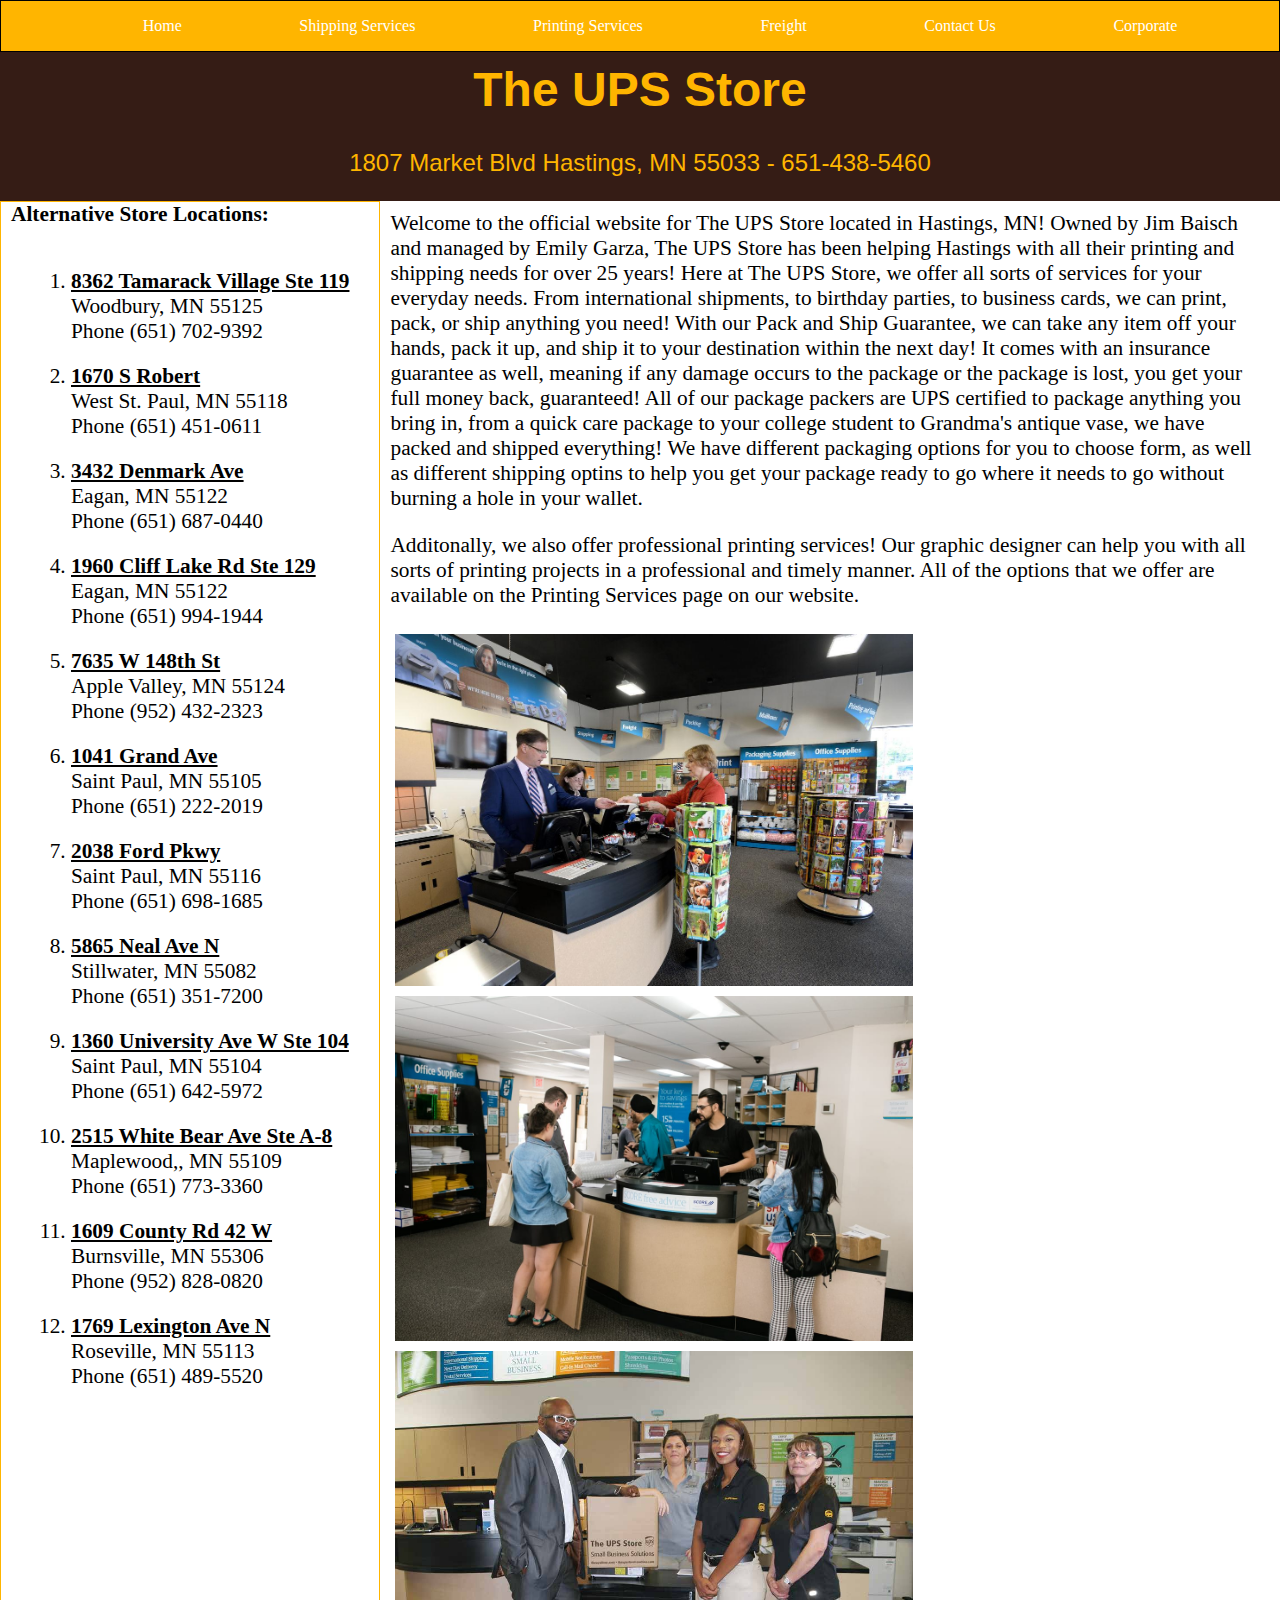
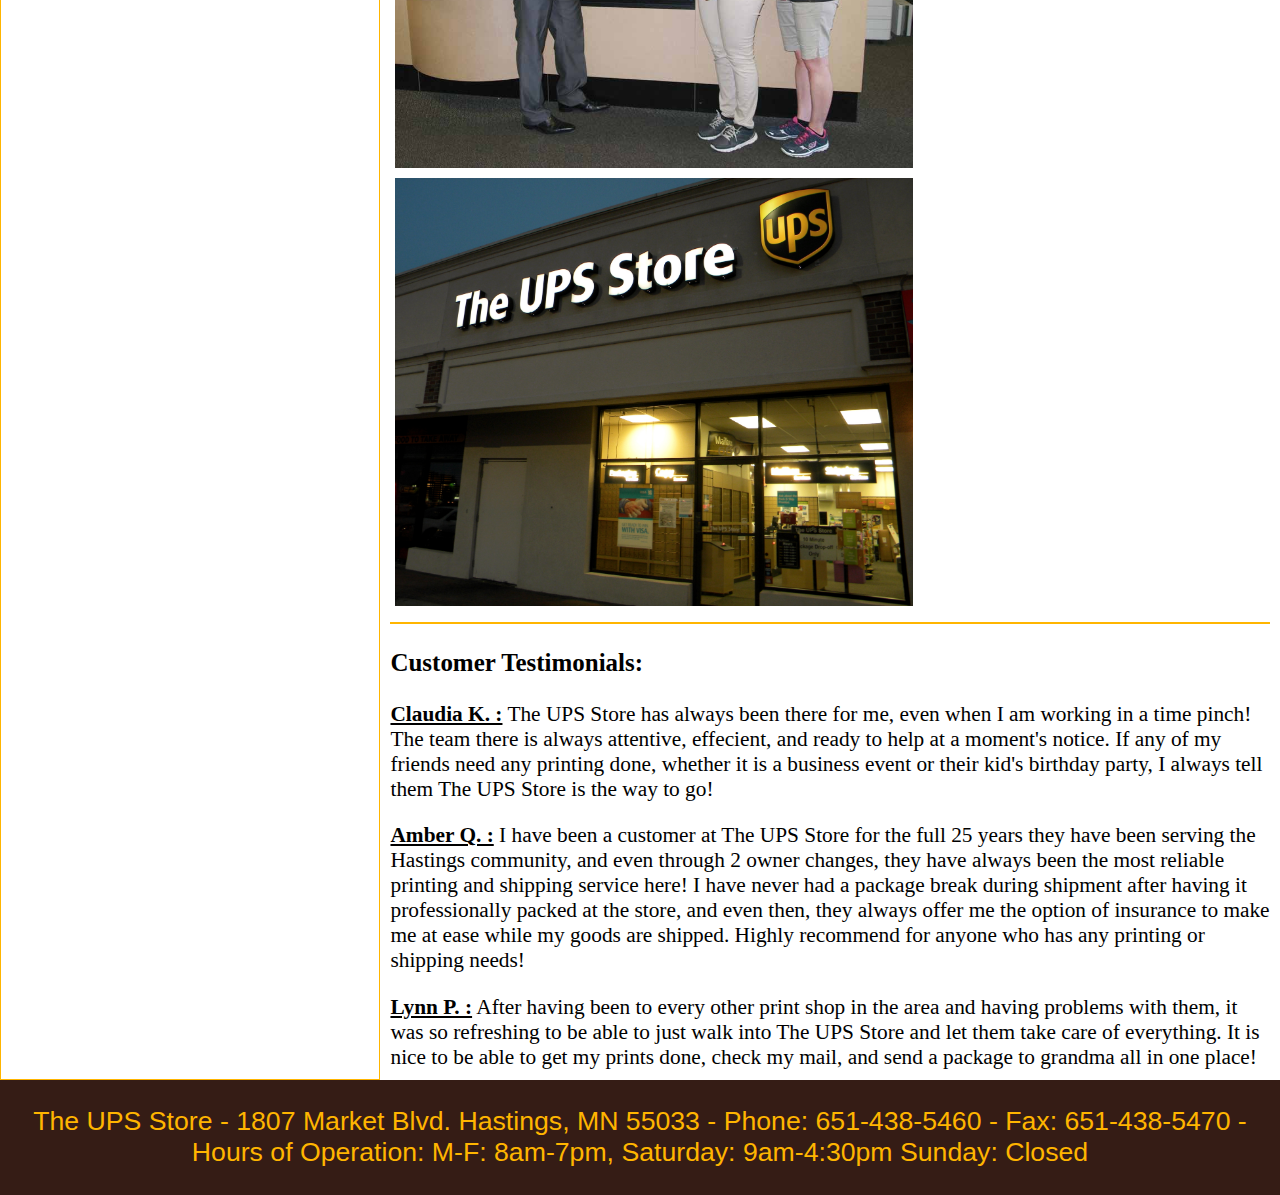
==== commit b38707d6: "report" ====
--- a/index.html
+++ b/index.html
@@ -3,7 +3,7 @@
   <head>
     <title>The UPS Store</title>
     <link rel="stylesheet" href="css/project1style.css">
-    <link rel='icon' href='https://cdn.iconscout.com/icon/free/png-512/ups-282281.png' type='image/x-icon'>
+    <link rel='icon' href='images/icon.webp' type='image/x-icon'>
   </head>
 
   <body>
--- a/css/project1style.css
+++ b/css/project1style.css
@@ -41,10 +41,12 @@
   display: flex;
   flex-direction: column;
   flex-shrink: 0;
-  flex-basis: 200px;
+  flex-basis: auto;
+  flex-grow: 0;
   padding-left: 10px;
   padding-right: 10px;
   padding-bottom: 10px;
+  
 }
 
 footer {
@@ -58,19 +60,18 @@
 }
 
 .navigation{
-display: flex;
-flex-flow: row wrap;
-flex-grow: 1;
-/* This aligns items to the end line on main-axis */
-justify-content: space-evenly;
-align-content: space-between;
-list-style: none;
-margin: 0;
-background-color: #FFB500;
-border: 1px solid black;
-position: fixed;
-left: 0px;
-right: 0px;
+  display: flex;
+  flex-flow: row wrap;
+  flex-grow: 1;
+  justify-content: space-evenly;
+  align-content: space-between;
+  list-style: none;
+  margin: 0;
+  background-color: #FFB500;
+  border: 1px solid black;
+  position: fixed;
+  left: 0px;
+  right: 0px;
 }
     
 .navigation a {
@@ -96,7 +97,6 @@
   padding: 5px;
 }
 
-/* Clearfix (clear floats) */
 .row::after {
   content: "";
   clear: both;
@@ -138,57 +138,63 @@
   font-family: 'Segoe UI', Tahoma, Geneva, Verdana, sans-serif;
   width: 175px;
   box-sizing: border-box;
-  /* Align multiline text fields with their labels */
   vertical-align: top;
   resize: none;
-  /* Provide space to type some text */
   height: 100px;
   transition: width 0.4s ease-in-out;
-}
-
-input{
+  margin-top: 10px;
+}
+
+input {
+  margin-top: 10px;
   transition: width 0.4s ease-in-out;
   width: 175px;
 }
 
 input:focus, textarea:focus {
-  /* Additional highlight for focused elements */
   border-color: #000;
   width: 70%;
 }
 
-/* Medium screens */
-@media (max-width: 1000px) {
-  .navigation {
-    justify-content: space-around;
-  }
+
+/* Small screens */
+ @media all and (max-width: 900px) {
   .navigation { 
     flex-direction: column;
     position: relative;
   }
+
   #chester{
     flex-direction: column;
   }
-  .column img{
-    height: 100px;
-    width: 50%;
+
+  #left-arm > ol{
+    display: flex;
+    flex-direction: column;
+  }
+
+  .column img {
+    height: auto;
+    width: 100%;
+    padding: 5px;
+    object-fit: cover;
   }
 } 
 
-/* Small screens */
- @media (max-width: 500px) {
-  .navigation { 
-    flex-direction: column;
-    position: relative;
-  }
-  #chester{
-    flex-direction: column;
-  }
-  img{
-    float: right;
-    width: 50%;
-    height: 100px;
-    object-fit: cover;
+/* Medium screens */
+@media all and (min-width: 900px) and (max-width: 1600px){
+  .column img {
+    height: auto;
+    width: 60%;
     padding: 5px;
-  }
-} +    object-fit: contain;
+  }
+}
+
+.button {
+  padding-left: 90px; 
+}
+
+button {
+  margin-left: 5px;
+}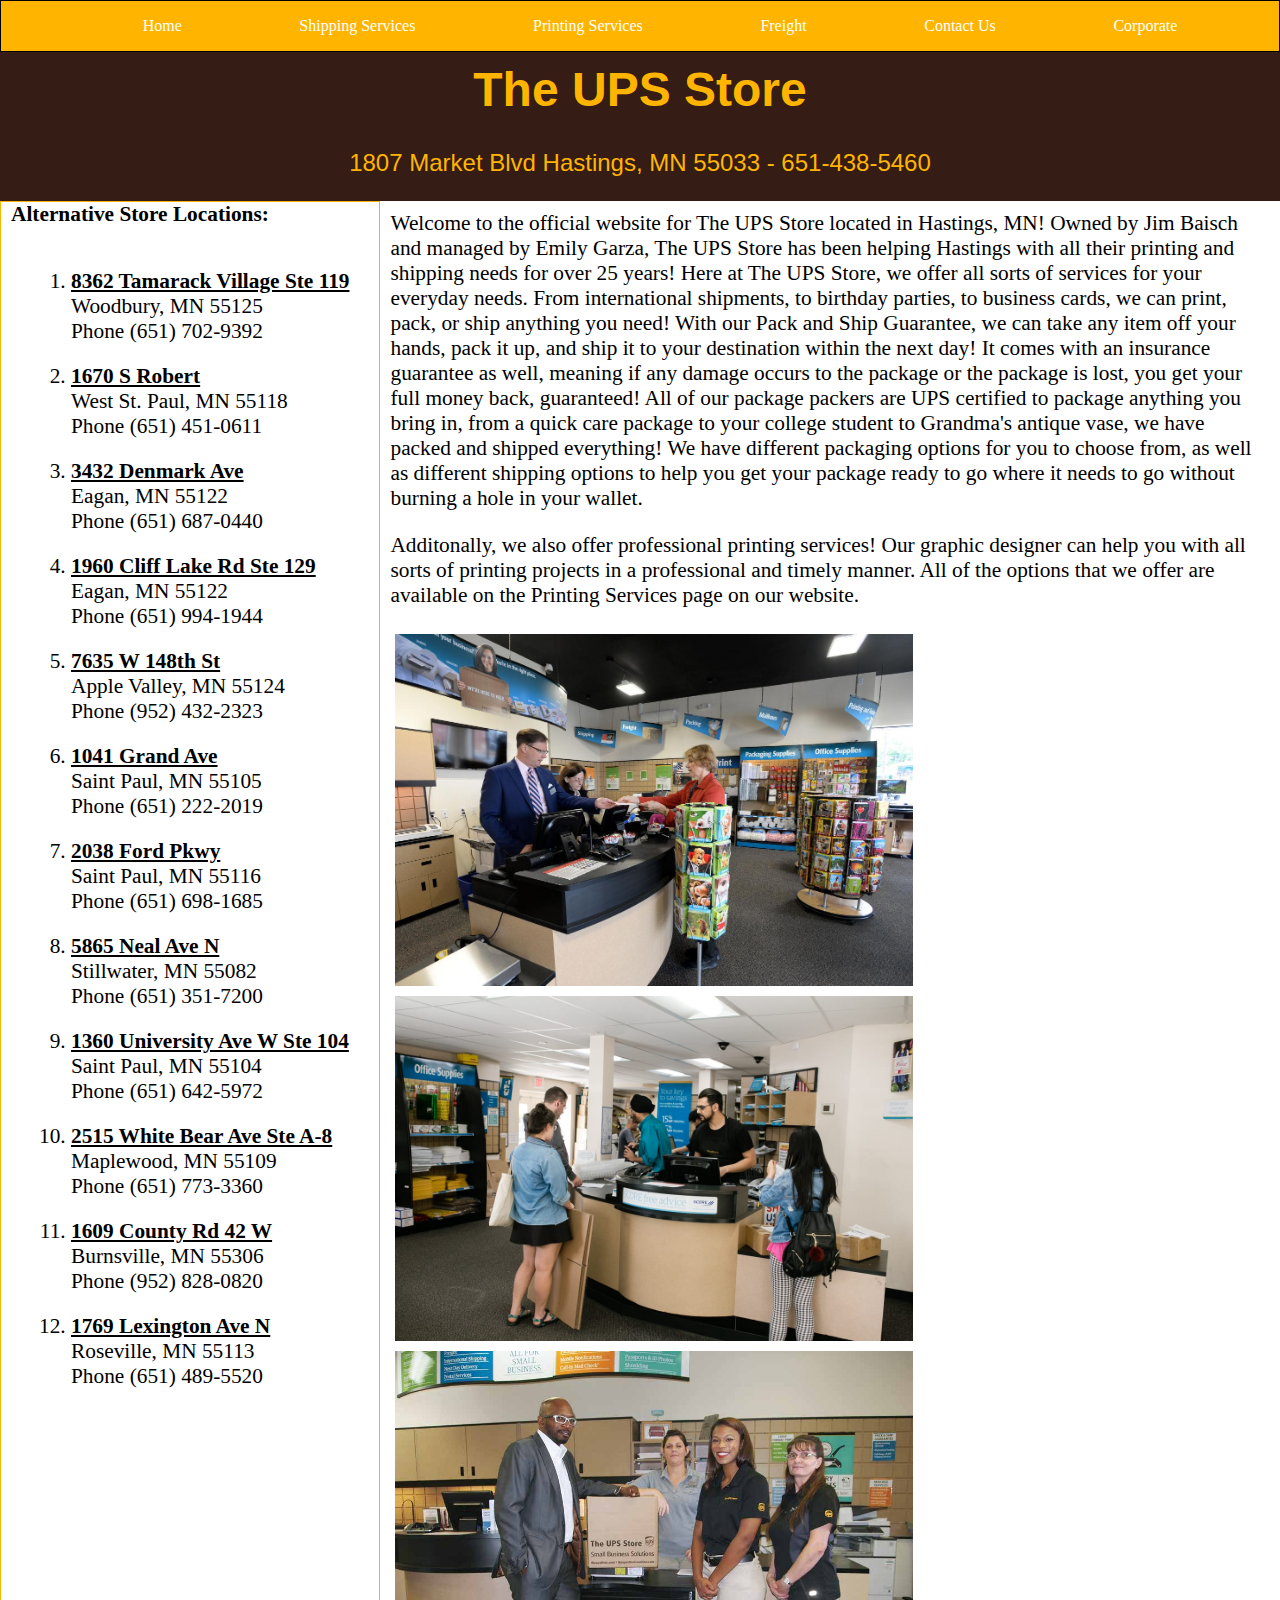
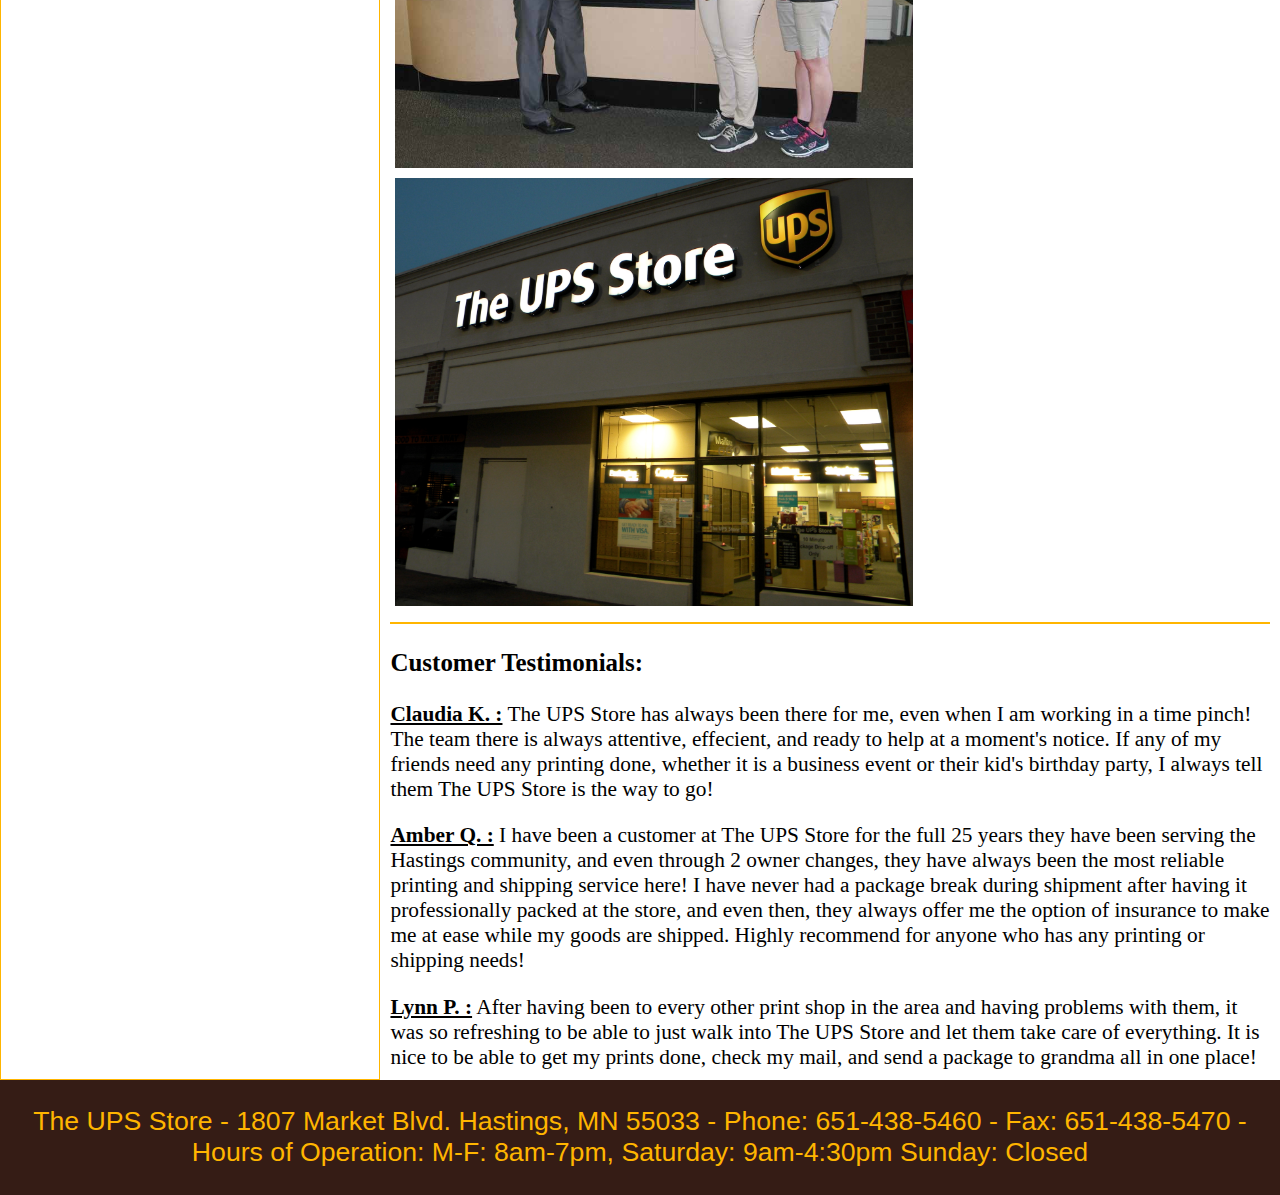
==== commit 8efc9bcf: "final touches" ====
--- a/index.html
+++ b/index.html
@@ -42,7 +42,7 @@
           
             <li><b><u>1360 University Ave W Ste 104</u></b><br/>Saint Paul,&nbsp;MN&nbsp;55104<br/>Phone&nbsp;(651)&nbsp;642&#8209;5972</li>
             
-            <li><b><u>2515 White Bear Ave Ste A-8</u></b><br/>Maplewood,,&nbsp;MN&nbsp;55109<br/>Phone&nbsp;(651)&nbsp;773&#8209;3360</li>
+            <li><b><u>2515 White Bear Ave Ste A-8</u></b><br/>Maplewood,&nbsp;MN&nbsp;55109<br/>Phone&nbsp;(651)&nbsp;773&#8209;3360</li>
             
             <li><b><u>1609 County Rd 42 W</u></b><br/>Burnsville,&nbsp;MN&nbsp;55306<br/>Phone&nbsp;(952)&nbsp;828&#8209;0820</li>
             
@@ -50,8 +50,8 @@
           </ol>
         </div>
         <div id="heart">
-          Welcome to the official website for The UPS Store located in Hastings, MN! Owned by Jim Baisch and managed by Emily Garza, The UPS Store has been helping Hastings with all their printing and shipping needs for over 25 years! Here at The UPS Store, we offer all sorts of services for your everyday needs. From international shipments, to birthday parties, to business cards, we can print, pack, or ship anything you need! With our Pack and Ship Guarantee, we can take any item off your hands, pack it up, and ship it to your destination within the next day! It comes with an insurance guarantee as well, meaning if any damage occurs to the package or the package is lost, you get your full money back, guaranteed! All of our package packers are UPS certified to package anything you bring in, from a quick care package to your college student to Grandma's antique vase, we have packed and shipped everything! We have different packaging options for you to choose form, as well as different shipping optins to help you get your package ready to go where it needs to go without burning a hole in your wallet.</p>
-          <p>Additonally, we also offer professional printing services! Our graphic designer can help you with all sorts of printing projects in a professional and timely manner. All of the options that we offer are available on the Printing Services page on our website.
+          Welcome to the official website for The UPS Store located in Hastings, MN! Owned by Jim Baisch and managed by Emily Garza, The UPS Store has been helping Hastings with all their printing and shipping needs for over 25 years! Here at The UPS Store, we offer all sorts of services for your everyday needs. From international shipments, to birthday parties, to business cards, we can print, pack, or ship anything you need! With our Pack and Ship Guarantee, we can take any item off your hands, pack it up, and ship it to your destination within the next day! It comes with an insurance guarantee as well, meaning if any damage occurs to the package or the package is lost, you get your full money back, guaranteed! All of our package packers are UPS certified to package anything you bring in, from a quick care package to your college student to Grandma's antique vase, we have packed and shipped everything! We have different packaging options for you to choose from, as well as different shipping options to help you get your package ready to go where it needs to go without burning a hole in your wallet.
+          <p>Additonally, we also offer professional printing services! Our graphic designer can help you with all sorts of printing projects in a professional and timely manner. All of the options that we offer are available on the Printing Services page on our website.</p>
           <div class="row">
             <div class="column">
               <img src="images/ups_store.jpg" alt="Front Counter">
--- a/css/project1style.css
+++ b/css/project1style.css
@@ -197,4 +197,8 @@
 
 button {
   margin-left: 5px;
+}
+
+.inner {
+  list-style: none;
 }